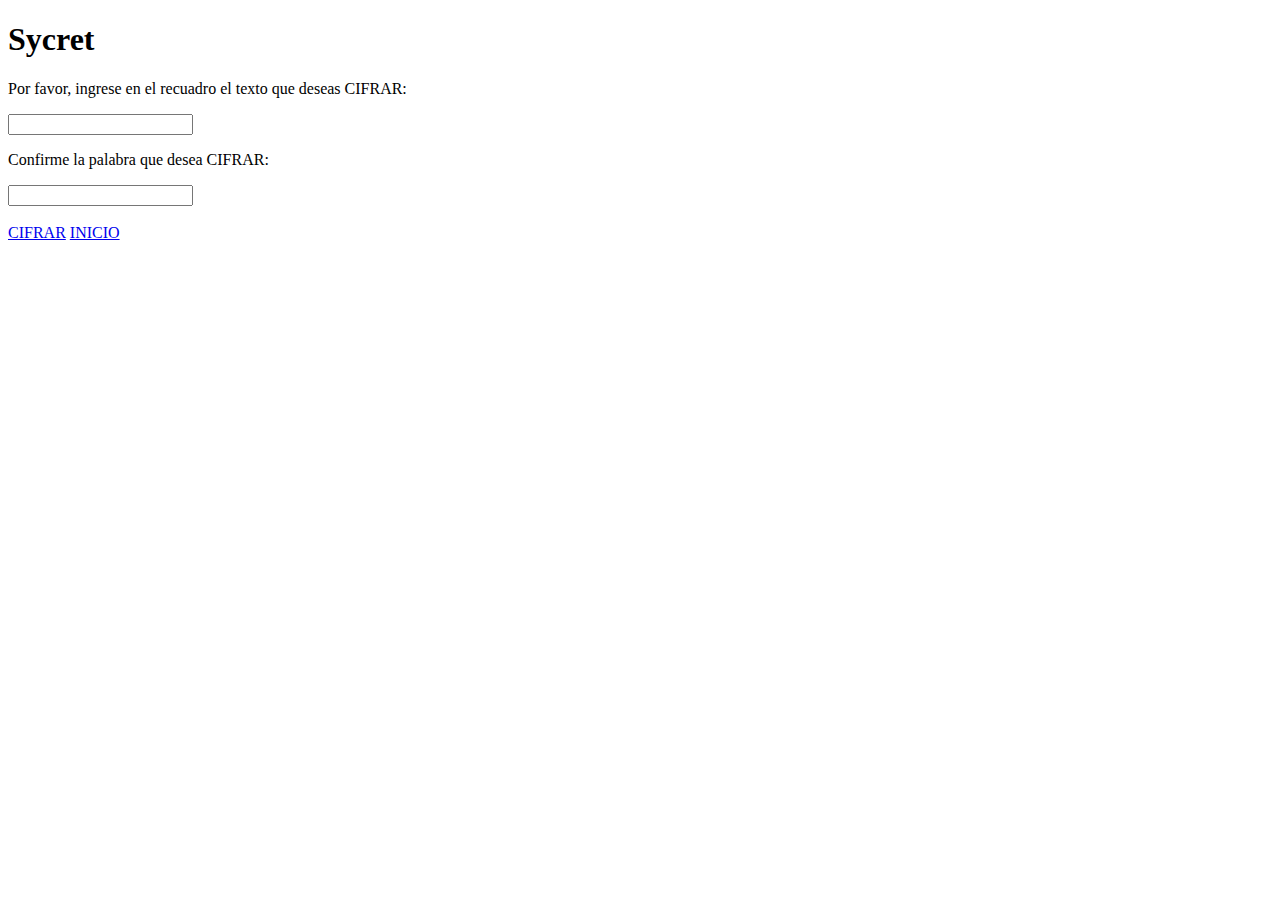
==== src/cifrar.html @ 36b1cce7 "prueba nuevo repo" ====
<!DOCTYPE html>
<html lang="en" dir="ltr">
  <head>
    <meta charset="utf-8">
    <title></title>
  </head>

    <h1>Sycret</h1>

<body>

  <p>Por favor, ingrese en el recuadro el texto que deseas CIFRAR:</p>

<input type="Cifrar" name="" value="">

<p>Confirme la palabra que desea CIFRAR:</p>

<input type="Confirmar" name="" value="">

<li></li>

<a href="resultCifrar.html">CIFRAR</a>

<a href="index.html">INICIO</a>

<script src="cipher.js"></script>
<script src="index.js"></script>



</body>
</html>
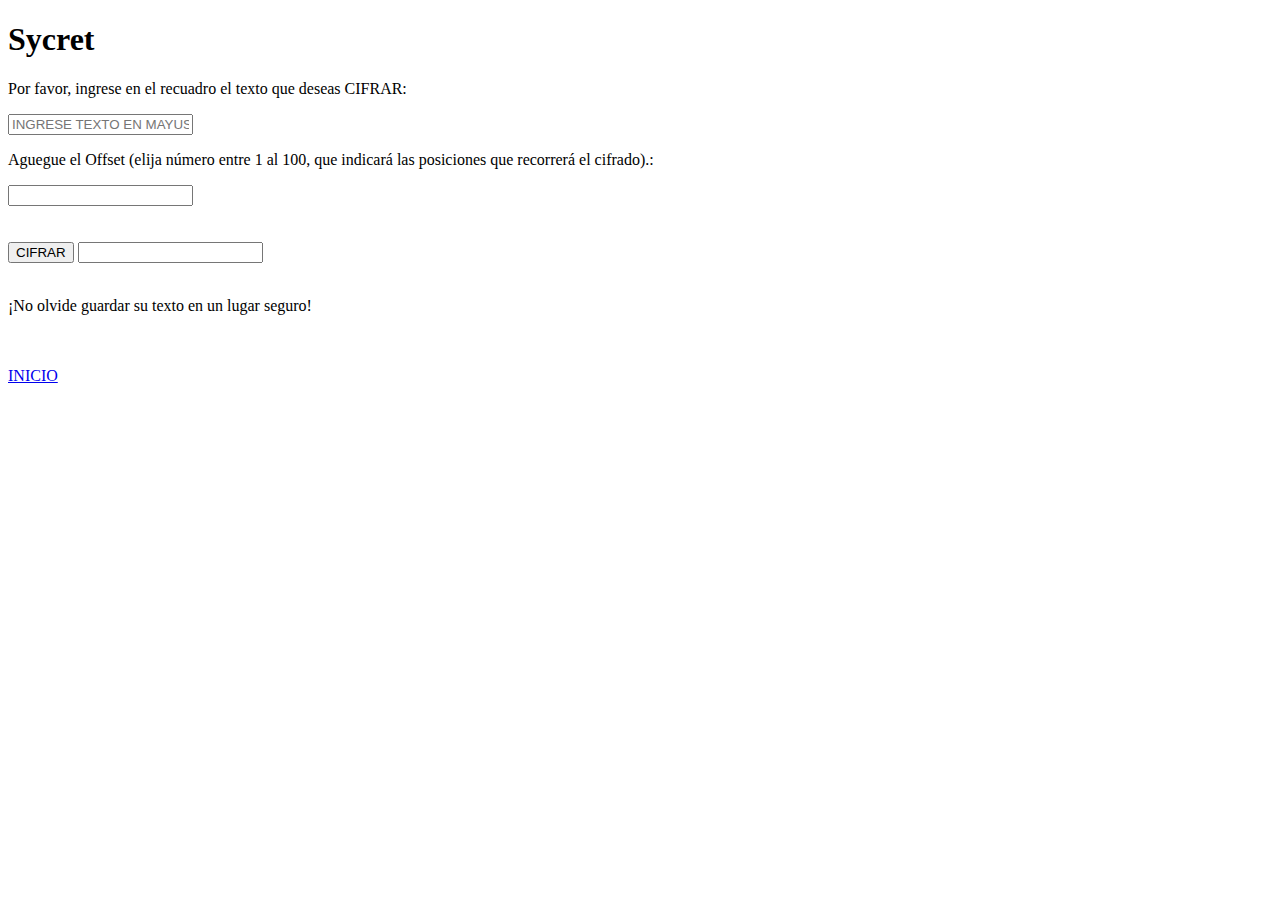
==== commit 4d595b67: "Reelaboré mi html para praticidad de diseño y añadí js para agregar funcionalidad a los botones" ====
--- a/src/cifrar.html
+++ b/src/cifrar.html
@@ -1,32 +1,39 @@
 <!DOCTYPE html>
 <html lang="en" dir="ltr">
-  <head>
+   <head>
     <meta charset="utf-8">
     <title></title>
-  </head>
+  
 
     <h1>Sycret</h1>
+   </head>
 
-<body>
+   <body>
+     <!--Creamos nuestros inputs para que el usuario ponga sus datos -->
+     <p>Por favor, ingrese en el recuadro el texto que deseas CIFRAR:</p>
+      <input type="text" id="txtCifrar" placeholder="INGRESE TEXTO EN MAYUSCULAS"/> 
+       <br>
 
-  <p>Por favor, ingrese en el recuadro el texto que deseas CIFRAR:</p>
+     <p>Aguegue el Offset (elija número entre 1 al 100, que indicará las posiciones que recorrerá el cifrado).:</p>
 
-<input type="Cifrar" name="" value="">
+       <input type="number" id="numOffset"/> 
+        <br>
 
-<p>Confirme la palabra que desea CIFRAR:</p>
+        <br>
+        <br>
+      <button type="button" id="botonCifrar"> CIFRAR</button>
+      <input type="text" id="resultText"/>
+       <br>
+       <br>
+     <p>¡No olvide guardar su texto en un lugar seguro!</p>
+       <br>
+       <br>
+      <a href="index.html">INICIO</a>
 
-<input type="Confirmar" name="" value="">
-
-<li></li>
-
-<a href="resultCifrar.html">CIFRAR</a>
-
-<a href="index.html">INICIO</a>
+<!--Generamos boton conId, que nos permitirá desencadenar la función en cipher y js  -->
 
 <script src="cipher.js"></script>
-<script src="index.js"></script>
-
-
+<script src="indexcifrar.js"></script>
 
 </body>
 </html>
